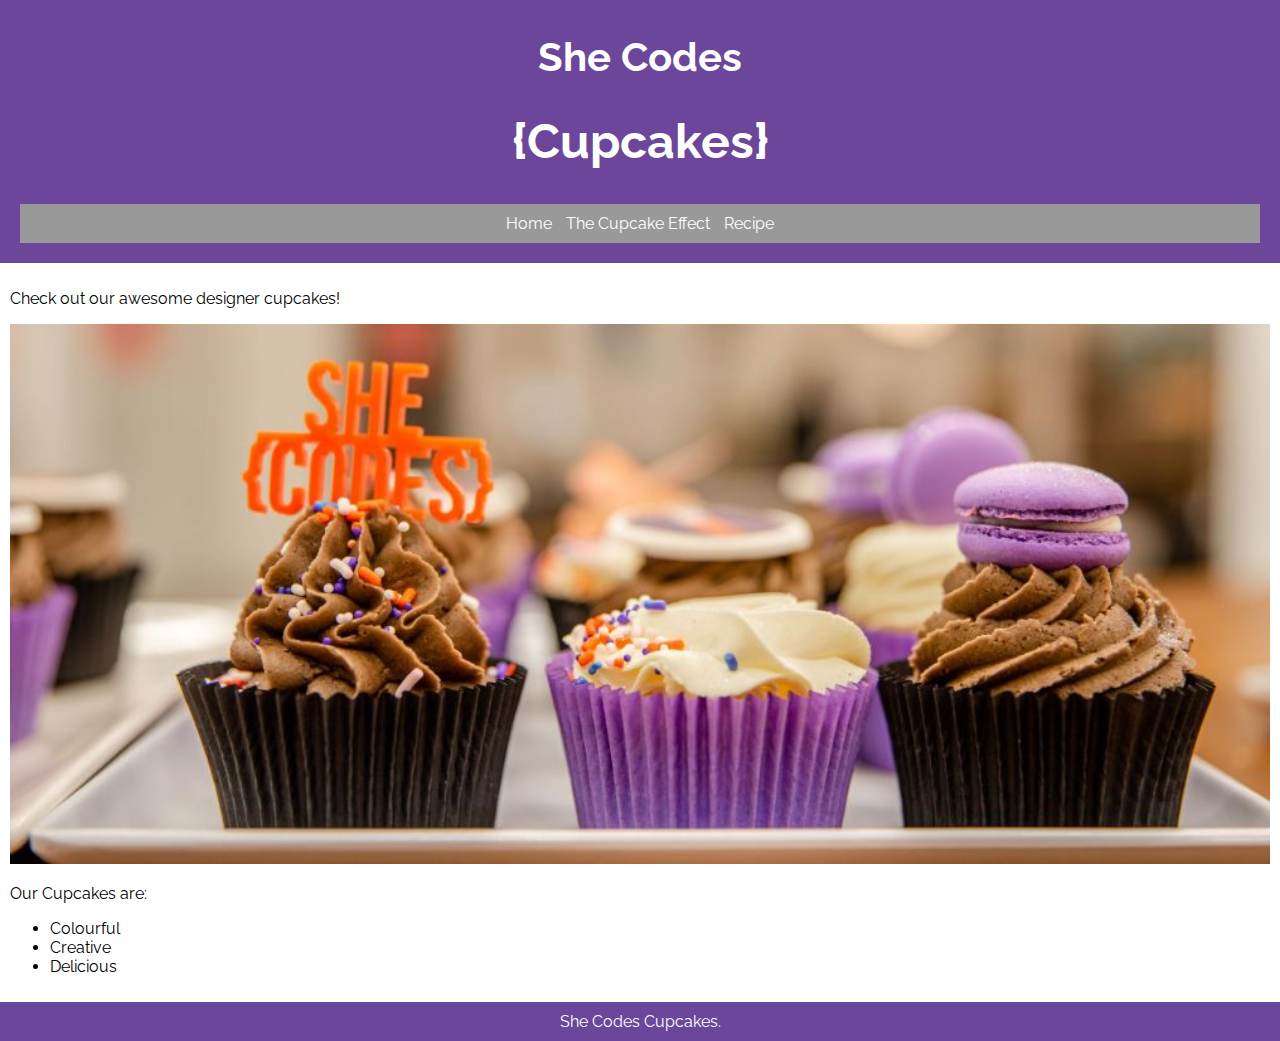
==== introduction-to-css/index.html @ 390d3d4f "Initial commit" ====
<!doctype html>

<html lang="en">
    <head>
        <meta charset="utf-8">
        <title>She Codes Cupcakes</title>
        <meta name="description" content="She Codes Cupcakes">
        <meta name="author" content="She Codes">
        <link rel="stylesheet" href="styles.css">
    </head>
    <body>
        <header>
            <h1>She Codes</h1>
            <h2>{Cupcakes}</h2>
            <nav>
                <a href="index.html">Home</a>
                <a href="cupcake-effect.html">The Cupcake Effect</a>
                <a href="recipe.html">Recipe</a>
            </nav>
        </header>
        <div>
            <p>Check out our awesome designer cupcakes!</p>
            <img src="images/cupcake-1.jpg" alt="She Codes Cupcakes.">
            <p>Our Cupcakes are:</p>
            <ul>
                <li>Colourful</li>
                <li>Creative</li>
                <li>Delicious</li>
            </ul>
        </div>
        <footer>
            She Codes Cupcakes.
        </footer>
    </body>
</html>
---- introduction-to-css/styles.css ----
@import url('https://fonts.googleapis.com/css2?family=Raleway&display=swap');

html {
    font-family: 'Raleway', sans-serif;
    background-color: #fff;
}

body {
    margin: 0;
}

header {
    text-align: center;
    background-color: #6b469a;
    padding: 10px;
}

h1 {
    font-size: 2.5rem;
    line-height: 2.5rem;;
    color: #fff;
}

h2 {
    font-size: 3rem;
    line-height: 3rem;
    color: #fff;
}

nav {
    margin: 10px;
    padding: 10px;
    background-color: #999999;
}

a {
    color: #fff;
    text-decoration: none;
    padding: 5px;
}

a:hover {
    color: #fda103;
    border-bottom: 2px solid #fda103;
}


div {
    padding: 10px;
}

img {
    width: 100%;
    height: 60vh;
    object-fit: cover;
    object-position: bottom;
}

footer {
    text-align: center;
    background-color: #6b469a;
    padding: 10px;
    color: #fff;
}

/* Your code here */
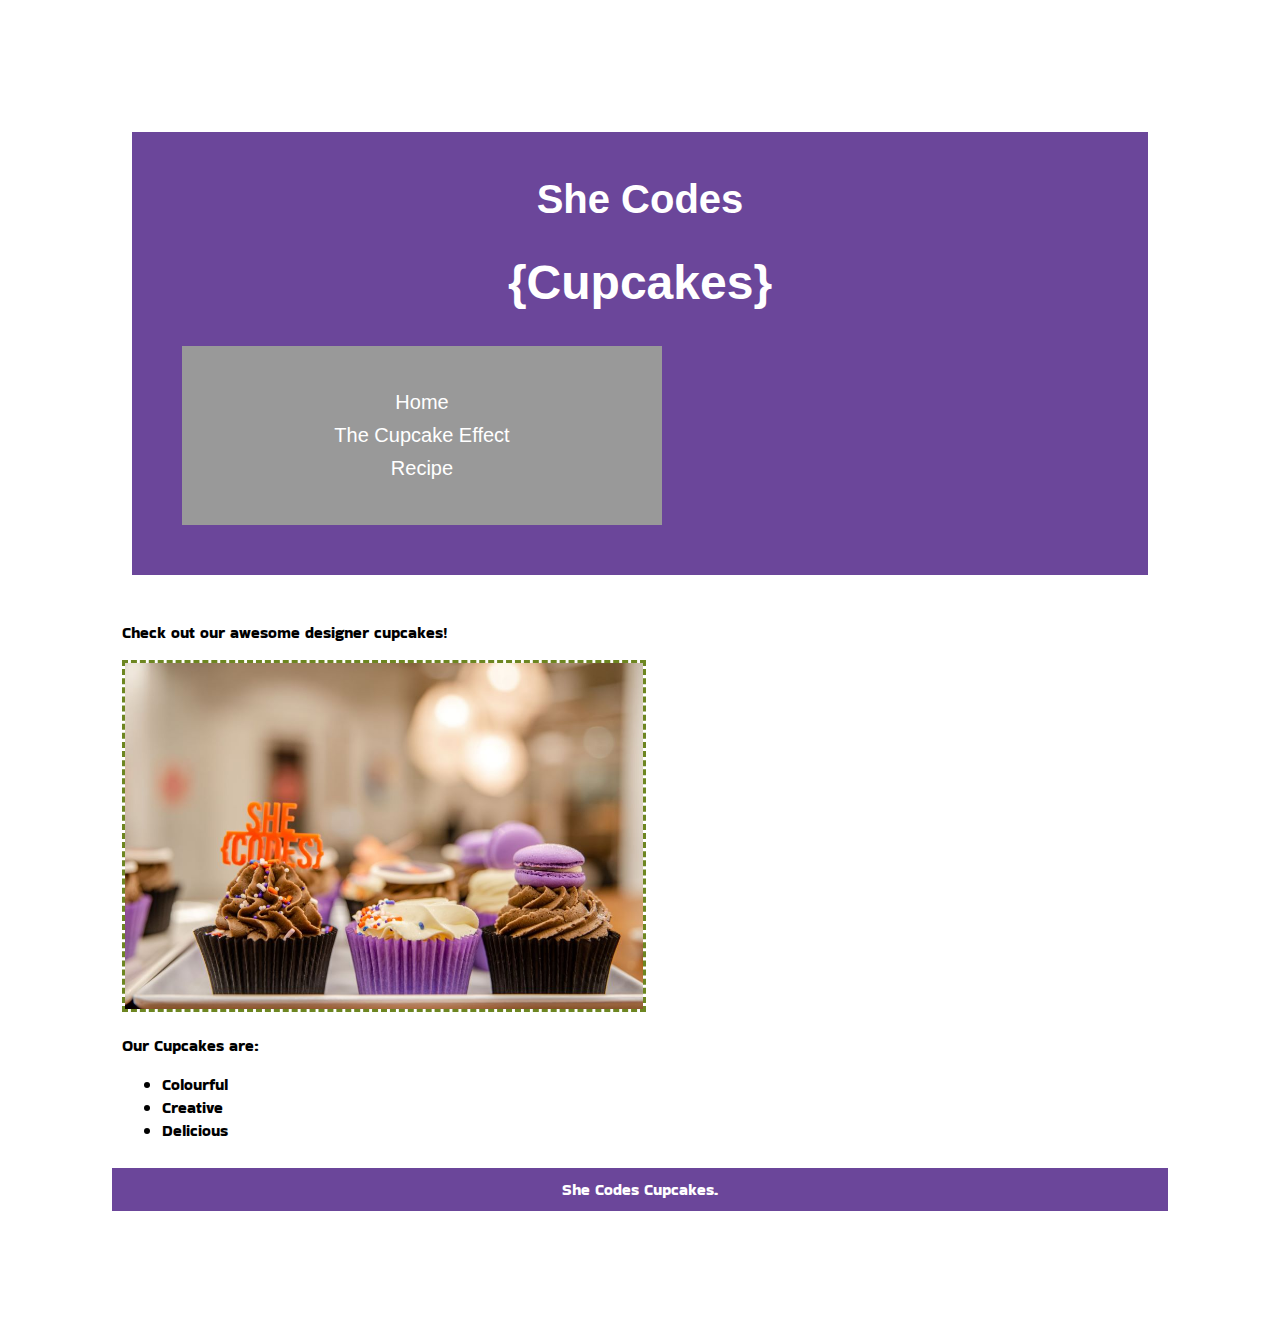
==== commit f5027bd0: "html" ====
--- a/introduction-to-css/index.html
+++ b/introduction-to-css/index.html
@@ -1,3 +1,4 @@
+
 <!doctype html>
 
 <html lang="en">
@@ -20,7 +21,7 @@
         </header>
         <div>
             <p>Check out our awesome designer cupcakes!</p>
-            <img src="images/cupcake-1.jpg" alt="She Codes Cupcakes.">
+            <img src="images/cupcake-1.jpg" alt="She Codes Cupcakes." class="home-image" >
             <p>Our Cupcakes are:</p>
             <ul>
                 <li>Colourful</li>
--- a/introduction-to-css/styles.css
+++ b/introduction-to-css/styles.css
@@ -1,18 +1,27 @@
 @import url('https://fonts.googleapis.com/css2?family=Raleway&display=swap');
+@import url('https://fonts.googleapis.com/css2?family=Bakbak+One&display=swap');
 
+/* * {
+    border:1px solid grey;
+} */
 html {
-    font-family: 'Raleway', sans-serif;
+    /* font-family: 'Raleway', sans-serif; */
+    font-family: 'Bakbak One', cursive;
     background-color: #fff;
 }
 
 body {
-    margin: 0;
+    margin: 45px;
+    padding: 67px;
 }
 
 header {
     text-align: center;
     background-color: #6b469a;
-    padding: 10px;
+    padding: 20px;
+    margin:20px;
+    font-family: Arial, Helvetica, sans-serif;
+    font-size: 20px;
 }
 
 h1 {
@@ -28,9 +37,10 @@
 }
 
 nav {
-    margin: 10px;
-    padding: 10px;
+    margin: 30px;
+    padding: 40px;
     background-color: #999999;
+    width:20em;
 }
 
 a {
@@ -64,3 +74,15 @@
 }
 
 /* Your code here */
+
+nav a {
+    display: block;
+}
+
+.home-image{
+    width: 50%;
+    height: 10%; 
+    border: 3px dashed #6d8621;
+
+}
+
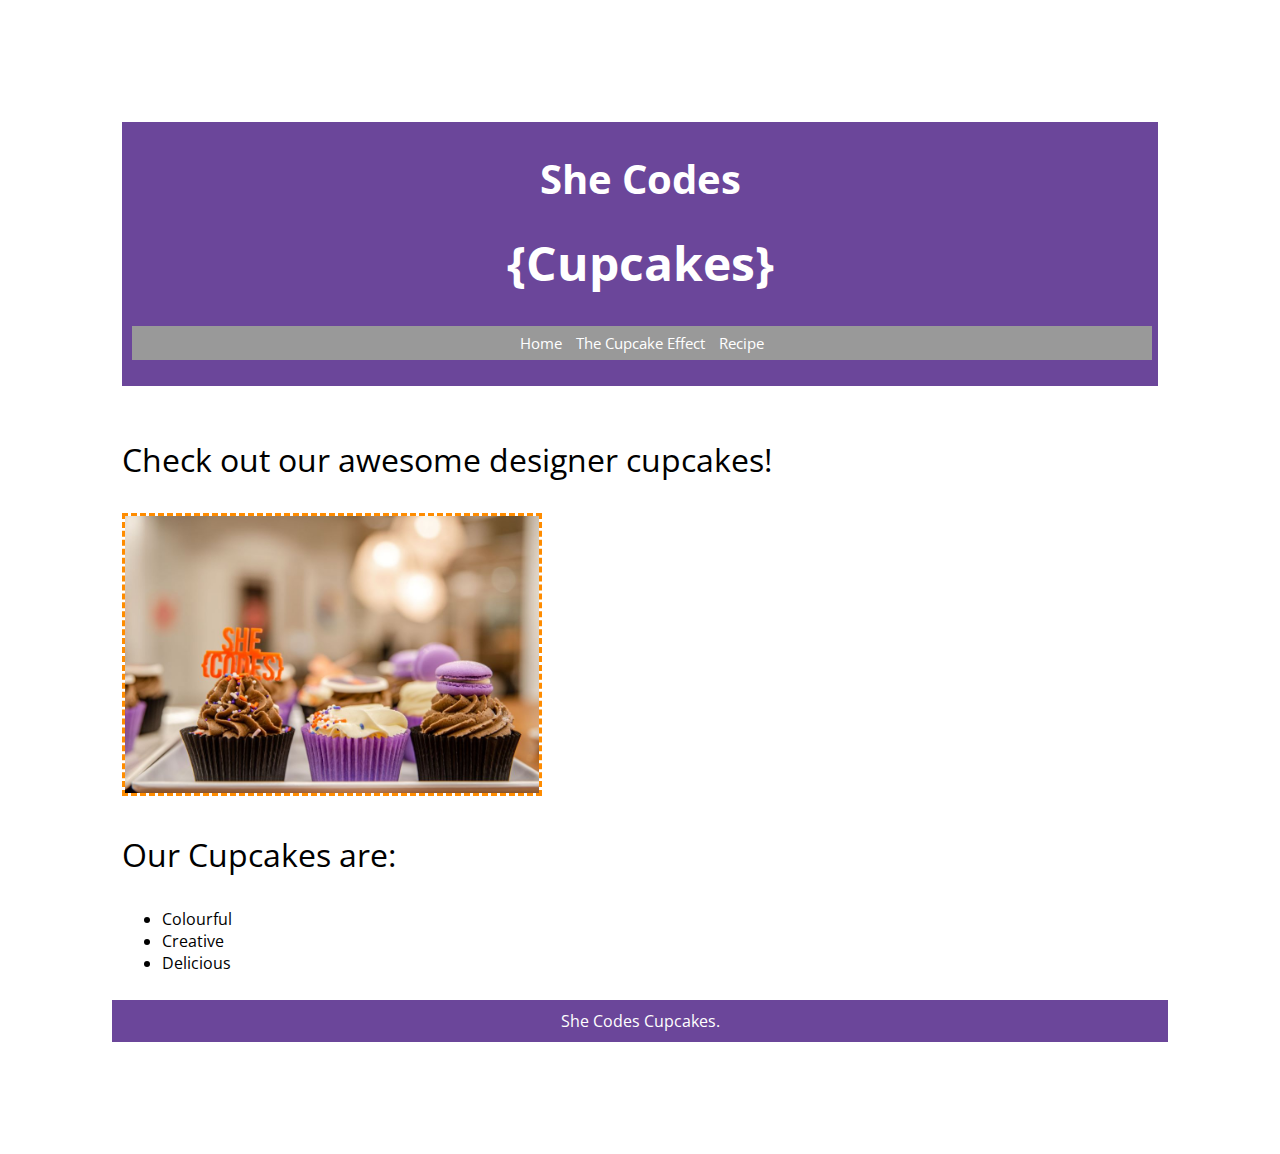
==== commit 77a3e061: "update on html" ====
--- a/introduction-to-css/index.html
+++ b/introduction-to-css/index.html
@@ -20,9 +20,9 @@
             </nav>
         </header>
         <div>
-            <p>Check out our awesome designer cupcakes!</p>
+            <p class="paragrah1">Check out our awesome designer cupcakes!</p>
             <img src="images/cupcake-1.jpg" alt="She Codes Cupcakes." class="home-image" >
-            <p>Our Cupcakes are:</p>
+            <p class="paragrah2">Our Cupcakes are:</p>
             <ul>
                 <li>Colourful</li>
                 <li>Creative</li>
--- a/introduction-to-css/styles.css
+++ b/introduction-to-css/styles.css
@@ -1,12 +1,16 @@
 @import url('https://fonts.googleapis.com/css2?family=Raleway&display=swap');
-@import url('https://fonts.googleapis.com/css2?family=Bakbak+One&display=swap');
+
+
+@import url('https://fonts.googleapis.com/css2?family=Open+Sans:ital,wght@0,300;0,400;0,500;1,300;1,500&display=swap');
+
+
 
 /* * {
     border:1px solid grey;
 } */
 html {
     /* font-family: 'Raleway', sans-serif; */
-    font-family: 'Bakbak One', cursive;
+    font-family: 'Open Sans', sans-serif;
     background-color: #fff;
 }
 
@@ -18,10 +22,10 @@
 header {
     text-align: center;
     background-color: #6b469a;
-    padding: 20px;
-    margin:20px;
-    font-family: Arial, Helvetica, sans-serif;
-    font-size: 20px;
+    padding: 10px;
+    margin:10px;
+    font-family: 'Open Sans';
+    font-size: 15px;
 }
 
 h1 {
@@ -37,10 +41,10 @@
 }
 
 nav {
-    margin: 30px;
-    padding: 40px;
+    margin: 24px 16px 16px 0px;
+    padding: 2px;
     background-color: #999999;
-    width:20em;
+    width:100%;
 }
 
 a {
@@ -58,7 +62,19 @@
 div {
     padding: 10px;
 }
+.paragrah1 {
+    font-size: 2rem;
 
+}
+
+.paragrah2 {
+    font-size: 2rem;
+
+}
+li {
+    font-size: 1rem;
+
+}
 img {
     width: 100%;
     height: 60vh;
@@ -76,13 +92,13 @@
 /* Your code here */
 
 nav a {
-    display: block;
+    display: inline-block;
 }
 
 .home-image{
-    width: 50%;
+    width: 40%;
     height: 10%; 
-    border: 3px dashed #6d8621;
+    border: 3px dashed darkorange;
 
 }
 
